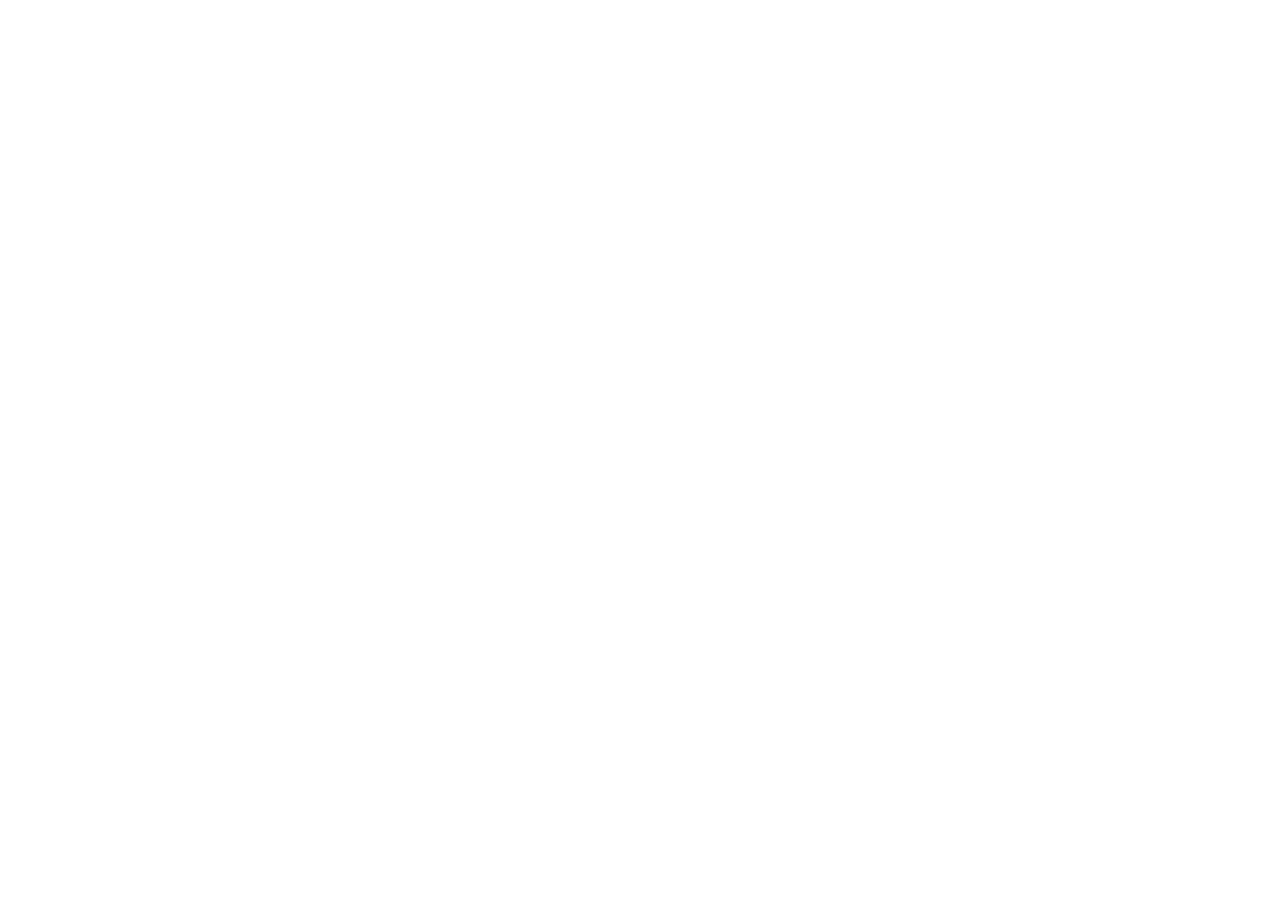
==== index.html @ 09678034 "started project and added some starter files" ====
<!DOCTYPE html>
<html lang="en">
<head>
    <meta charset="UTF-8">
    <meta http-equiv="X-UA-Compatible" content="IE=edge">
    <meta name="viewport" content="width=device-width, initial-scale=1.0">
    <link rel="stylesheet" href="./css/main.css">
    <title>Bravarija Harapin</title>
</head>
<body>
    


    <script src="./js/app.js" defer></script>
</body>
</html>
---- css/main.css ----
/* No CSS *//*# sourceMappingURL=main.css.map */
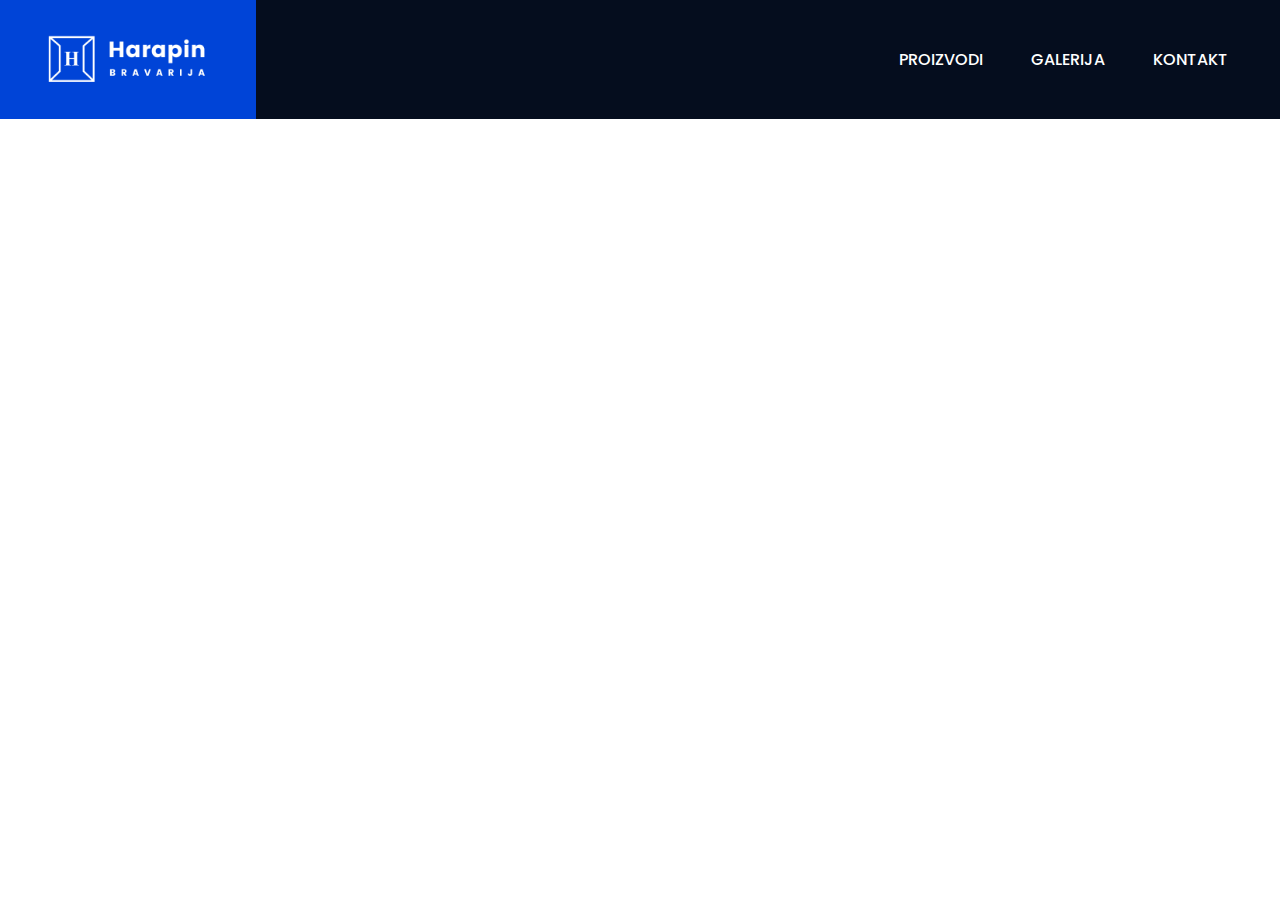
==== commit eda3e64e: "finished responsive header" ====
--- a/index.html
+++ b/index.html
@@ -8,9 +8,32 @@
     <title>Bravarija Harapin</title>
 </head>
 <body>
-    
+   
+    <header>
+        
+        <a href="index.html" class="logo-link"><img src="./img/Logo.png" alt="logo" class="logo"></a>
 
+        <nav>
+            
+            <svg class="close" viewBox="0 0 33 33" fill="none" xmlns="http://www.w3.org/2000/svg">
+                <path d="M16.5 0.25C13.2861 0.25 10.1443 1.20305 7.47199 2.98862C4.79969 4.77419 2.71689 7.31209 1.48697 10.2814C0.257041 13.2507 -0.0647633 16.518 0.562247 19.6702C1.18926 22.8224 2.73692 25.7179 5.00952 27.9905C7.28213 30.2631 10.1776 31.8108 13.3298 32.4378C16.482 33.0648 19.7493 32.743 22.7186 31.513C25.6879 30.2831 28.2258 28.2003 30.0114 25.528C31.797 22.8557 32.75 19.7139 32.75 16.5C32.75 14.366 32.3297 12.2529 31.5131 10.2814C30.6964 8.30985 29.4994 6.51847 27.9905 5.00952C26.4815 3.50056 24.6902 2.3036 22.7186 1.48696C20.7471 0.670319 18.634 0.25 16.5 0.25ZM20.9038 18.5963C21.0561 18.7473 21.177 18.927 21.2595 19.1251C21.342 19.3231 21.3844 19.5355 21.3844 19.75C21.3844 19.9645 21.342 20.1769 21.2595 20.3749C21.177 20.573 21.0561 20.7527 20.9038 20.9038C20.7527 21.0561 20.573 21.177 20.3749 21.2594C20.1769 21.3419 19.9645 21.3844 19.75 21.3844C19.5355 21.3844 19.3231 21.3419 19.1251 21.2594C18.927 21.177 18.7473 21.0561 18.5963 20.9038L16.5 18.7913L14.4038 20.9038C14.2527 21.0561 14.073 21.177 13.8749 21.2594C13.6769 21.3419 13.4645 21.3844 13.25 21.3844C13.0355 21.3844 12.8231 21.3419 12.6251 21.2594C12.427 21.177 12.2473 21.0561 12.0963 20.9038C11.9439 20.7527 11.8231 20.573 11.7406 20.3749C11.6581 20.1769 11.6156 19.9645 11.6156 19.75C11.6156 19.5355 11.6581 19.3231 11.7406 19.1251C11.8231 18.927 11.9439 18.7473 12.0963 18.5963L14.2088 16.5L12.0963 14.4038C11.7903 14.0978 11.6184 13.6827 11.6184 13.25C11.6184 12.8173 11.7903 12.4022 12.0963 12.0963C12.4023 11.7903 12.8173 11.6184 13.25 11.6184C13.6827 11.6184 14.0978 11.7903 14.4038 12.0963L16.5 14.2088L18.5963 12.0963C18.9023 11.7903 19.3173 11.6184 19.75 11.6184C20.1827 11.6184 20.5978 11.7903 20.9038 12.0963C21.2098 12.4022 21.3817 12.8173 21.3817 13.25C21.3817 13.6827 21.2098 14.0978 20.9038 14.4038L18.7913 16.5L20.9038 18.5963Z" fill="black"/>
+                </svg>
+                
 
+            <ul>
+                <li><a href="" class="fs-span fw-500 uppercase">Proizvodi</a></li>
+                <li><a href="" class="fs-span fw-500 uppercase">Galerija</a></li>
+                <li><a href="" class="fs-span fw-500 uppercase">Kontakt</a></li>
+                
+            </ul>
+        </nav>
+
+        <svg class="menu" viewBox="0 0 48 32" fill="none" xmlns="http://www.w3.org/2000/svg">
+            <path d="M24 32H0V26.6667H24V32ZM48 18.6667H0V13.3333H48V18.6667ZM48 5.33333H24V0H48V5.33333Z" fill="white"/>
+            </svg>
+            
+    </header>
+   
     <script src="./js/app.js" defer></script>
 </body>
 </html>--- a/css/main.css
+++ b/css/main.css
@@ -1 +1,251 @@
-/* No CSS *//*# sourceMappingURL=main.css.map */+@import url("https://fonts.googleapis.com/css2?family=Poppins:wght@500;700&family=Raleway:wght@300;700&display=swap");
+/* Box sizing rules */
+*,
+*::before,
+*::after {
+  -webkit-box-sizing: border-box;
+          box-sizing: border-box;
+  margin: 0;
+  padding: 0;
+}
+
+/* Remove default margin */
+body,
+h1,
+h2,
+h3,
+h4,
+p,
+figure,
+blockquote,
+dl,
+dd {
+  margin: 0;
+}
+
+/* Remove list styles on ul, ol elements with a list role, which suggests default styling will be removed */
+ul[role='list'],
+ol[role='list'] {
+  list-style: none;
+}
+
+/* Set core root defaults */
+html:focus-within {
+  scroll-behavior: smooth;
+}
+
+/*Default font size for easier clculations*/
+html {
+  font-size: 10px;
+}
+
+/* Set core body defaults */
+body {
+  min-height: 100vh;
+  text-rendering: optimizeSpeed;
+  line-height: 1.5;
+  font-family: 'Poppins', sans-serif;
+}
+
+/* A elements that don't have a class get default styles */
+a:not([class]) {
+  text-decoration-skip-ink: auto;
+}
+
+/* Make images easier to work with */
+img,
+picture {
+  max-width: 100%;
+  display: block;
+}
+
+/* Inherit fonts for inputs and buttons */
+input,
+button,
+textarea,
+select {
+  font: inherit;
+}
+
+/* Remove all animations, transitions and smooth scroll for people that prefer not to see them */
+@media (prefers-reduced-motion: reduce) {
+  html:focus-within {
+    scroll-behavior: auto;
+  }
+  *,
+  *::before,
+  *::after {
+    -webkit-animation-duration: 0.01ms !important;
+            animation-duration: 0.01ms !important;
+    -webkit-animation-iteration-count: 1 !important;
+            animation-iteration-count: 1 !important;
+    -webkit-transition-duration: 0.01ms !important;
+            transition-duration: 0.01ms !important;
+    scroll-behavior: auto !important;
+  }
+}
+
+a {
+  text-decoration: none;
+  display: block;
+}
+
+.fs-h1 {
+  font-size: clamp(3.2rem, 5vw, 5.6rem);
+}
+
+.fs-h2 {
+  font-size: clamp(2.4rem, 4vw, 4rem);
+}
+
+.fs-h3 {
+  font-size: clamp(2rem, 3vw, 2.4rem);
+}
+
+.fs-h4 {
+  font-size: clamp(1.4rem, 1vw, 1.6rem);
+}
+
+.fs-body {
+  font-size: clamp(1.4rem, 1vw, 1.6rem);
+}
+
+.fs-subtitle {
+  font-size: clamp(1.6rem, 2vw, 2.4rem);
+}
+
+.fs-span {
+  font-size: clamp(1.6rem, 3vw, 1.2rem);
+}
+
+.fw-500 {
+  font-weight: 500;
+}
+
+.fw-700 {
+  font-weight: 700;
+}
+
+.uppercase {
+  text-transform: uppercase;
+}
+
+ul {
+  list-style-type: none;
+}
+
+header {
+  background: #050D1E;
+  display: -webkit-box;
+  display: -ms-flexbox;
+  display: flex;
+  -webkit-box-pack: justify;
+      -ms-flex-pack: justify;
+          justify-content: space-between;
+  -webkit-box-align: center;
+      -ms-flex-align: center;
+          align-items: center;
+}
+
+header .logo-link {
+  width: clamp(160px, 20vw, 260px);
+}
+
+header .logo-link .logo {
+  width: 100%;
+}
+
+header nav {
+  position: fixed;
+  right: 0;
+  top: 0;
+  background: white;
+  height: 100vh;
+  width: 70%;
+  z-index: 9999;
+  -webkit-transform: translateX(100%);
+          transform: translateX(100%);
+  -webkit-transition: -webkit-transform .7s ease-in-out;
+  transition: -webkit-transform .7s ease-in-out;
+  transition: transform .7s ease-in-out;
+  transition: transform .7s ease-in-out, -webkit-transform .7s ease-in-out;
+}
+
+header nav ul {
+  margin-top: 10em;
+}
+
+header nav li a {
+  padding: 1em;
+  color: #0044D7;
+  border-bottom: 1px solid #E0E0E0;
+}
+
+header nav li a:hover {
+  background: #d6d6d6;
+}
+
+header nav .close {
+  width: 3em;
+  float: right;
+  margin: 2.5em;
+}
+
+header .menu {
+  width: 2.5em;
+  margin-right: 2.5rem;
+}
+
+.open {
+  -webkit-transform: translateX(0);
+          transform: translateX(0);
+}
+
+/*RESPONSIVE*/
+@media screen and (min-width: 765px) {
+  header nav {
+    -webkit-transform: translateX(0);
+            transform: translateX(0);
+    position: unset;
+    width: auto;
+    height: auto;
+    display: block;
+    background: none;
+    margin-right: 2rem;
+  }
+  header nav ul {
+    display: -webkit-box;
+    display: -ms-flexbox;
+    display: flex;
+    margin-top: 0;
+    padding: 0;
+    -webkit-box-align: center;
+        -ms-flex-align: center;
+            align-items: center;
+    -webkit-box-pack: justify;
+        -ms-flex-pack: justify;
+            justify-content: space-between;
+  }
+  header nav li a {
+    color: white;
+    margin-right: 1em;
+    border-bottom: none;
+  }
+  header nav li a:hover {
+    background: none;
+    font-weight: 700;
+  }
+  header nav .close {
+    display: none;
+  }
+  header .menu {
+    display: none;
+  }
+}
+
+@media screen and (min-width: 1400px) {
+  header nav {
+    margin-right: 6rem;
+  }
+}
+/*# sourceMappingURL=main.css.map */